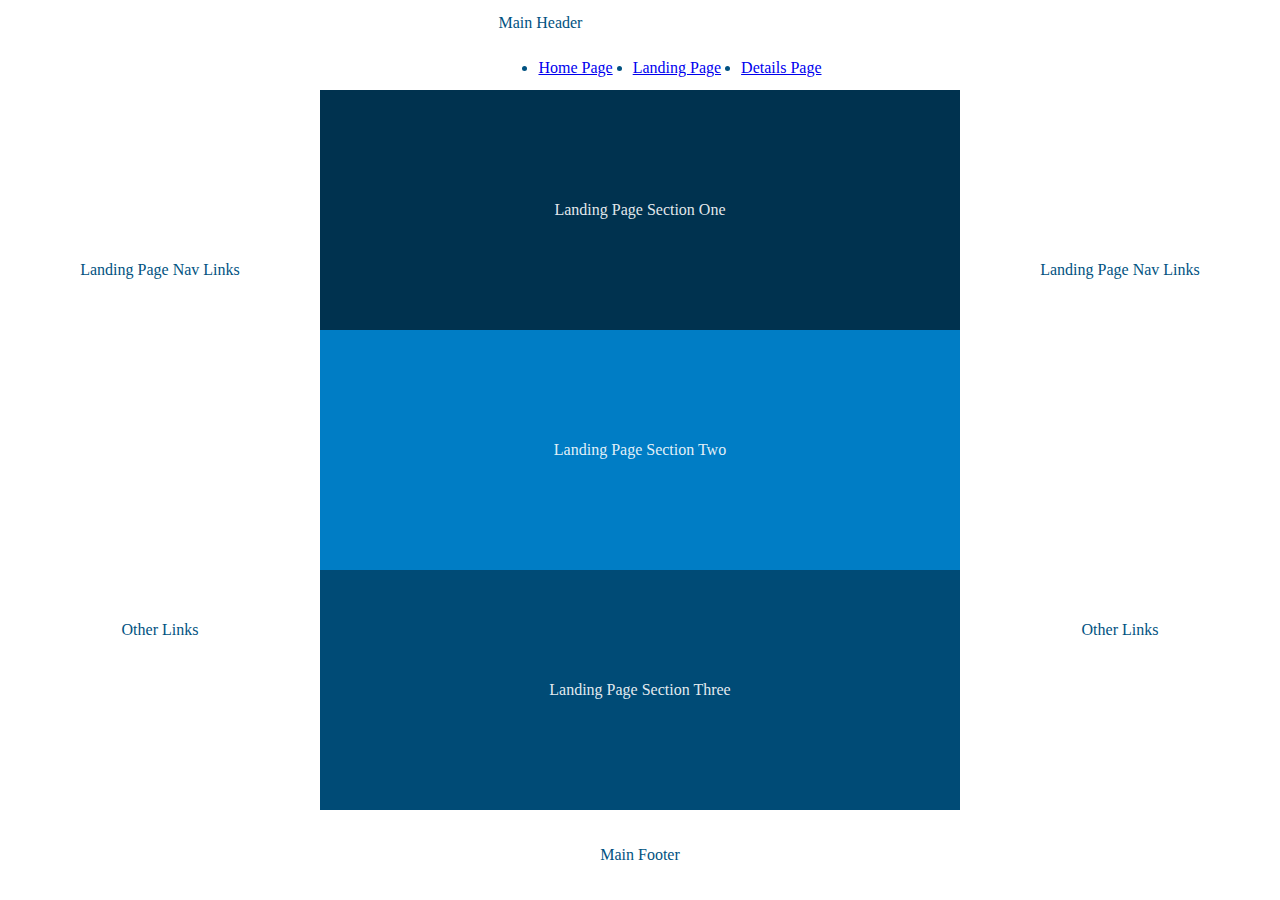
==== detailspage.html @ 347588d9 "Upadated Layout Pages (Home, landing and details pages)" ====
<!DOCTYPE html>
<html lang="en">
  <head>
    <meta charset="UTF-8" />
    <meta name="viewport" content="width=device-width, initial-scale=1.0" />
    <title>Landing Page</title>
    <link rel="stylesheet" href="css/style.css" />
  </head>
  <body class="pa0-00 ma0-00">
    <!-- Main Header -->
    <!-- Brand -->
    <!-- Main Nav -->

    <!-- Main Content-->
    <!-- Page Nav -->
    <!-- Section One -->
    <!-- Section Two -->
    <!-- Section Three -->
    <!-- Main Footer -->
    <!-- Brand and related Brands -->
    <!-- Footer Nav -->

    <!-- Main Header Start -->
    <header
      id="main__Header"
      class="grid items-center justify-center w-100 vh-10 blue0"
    >
      <div id="" class="w-100">Main Header</div>
      <nav>
        <ul class="ma0-00 flex justify-between w-100">
          <li><a href="homepage.html">Home Page</a></li>
          <li><a href="landingpage.html">Landing Page</a></li>
          <li><a href="detailspage.html">Details Page</a></li>
        </ul>
      </nav>
    </header>
    <!-- Main Header End -->

    <div class="grid gtc4 min-vh-80 ">
        <!-- Main Aside Start -->
        <aside id="main__Content" 
        class="gc1s1 flex flex-column items-center justify-around
            blue0 h-100"
        >
            <div>Landing Page Nav Links</div>
            <div>Other Links</div>
        </aside>
        <!-- Main Aside End -->
        
        <!-- Main Content Start -->
        <main id="main__Content"
            class="gc2s2 grid 
                h-100
                bg-blue1 
                white-90"
        >
            <!-- Section One Start -->
            <section
                class="flex items-center justify-center 
                h-100 w-100
                bg-black-60"
            >
                Landing Page Section One
            </section>
            <!-- Section One End -->

            <!-- Section Two Start -->
            <section class="flex items-center justify-center 
                h-100"
            >
                Landing Page Section Two
            </section>

            <!-- Section Three Start -->
            <section class="flex items-center justify-center 
                h-100 
                bg-black-40"
            >
                Landing Page Section Three
            </section>
        </main>
        <!-- Main Content Start -->
        
        <!-- Main Aside Start -->
        <aside id="main__Content" 
        class="gc4s1 flex flex-column items-center justify-around
            blue0 h-100"
        >
            <div>Landing Page Nav Links</div>
            <div>Other Links</div>
        </aside>
        <!-- Main Aside End -->
        

        
    </div>

    <!-- Main Footer Start -->
    <footer id="main__Footer" class="vh-10 blue0">
      <div class="flex items-center justify-center h-100">Main Footer</div>
    </footer>
    <!-- Main Footer Start -->
  </body>
</html>
---- css/style.css ----
/*----- IMPORTS -----*/

	/* -----CUSTOM FONT STYLES ----- */
	/* @import url("https://fonts.googleapis.com/css2?family=Merriweather+Sans:wght@400&family=Ubuntu&display=swap") */
	/* --x--CUSTOM FONT STYLES --x-- */

	/* ----- SYMBOLS / OTHER FONTS ----- */

	/* --x-- SYMBOLS / OTHER FONTS --x-- */
   
	/* ----- CUSTOM COMPONENT STYLES  ----- */
	 /* @import url("../CSS/Components/GDT_avatars. css");
	@import url("../CSS/Components/GDT_thumbnails.css");
    @import url("../CSS/Components/GDT_buttons.css");
	@import url("./CSS/Components/GDT_dropdown.css");
	@import url("../CSS/Components/GDT_cards.css");
	@import url("../CSS/Components/GDT_badges.css");
	@import url("../CSS/Components/GDT_tabs.css");
	@import url("../CSS/Components/GDT_lists.css");
	@import url("../CSS/Components/GDT_cascade_menu.css");
	@import url("../CSS/Components/GDT_forms.css"); 
    @import url("../CSS/Components/GDT_banners.css");                   
	/* --x-- CUSTOM COMPONENT STYLES  --x-- */

    /* ----- UTILITY STYLES ----- */
    @import url(./Functional/Layout.css);
    @import url(./Functional/Position.css);

    @import url(./Functional/Size.css);
    @import url(./Functional/Spacing.css);
   
    @import url(./Functional/Typography.css);

    @import url(./Functional/Backgrounds.css);
    @import url(./Functional/Borders.css);
    @import url(./Functional/Colours.css);

    @import url(./Functional/Effects.css);

    
    /* --x-- UTILITY STYLES --x-- */


/*--x-- IMPORTS --x--*/
    
/* ----- Variables ----- */
:root   {
    /* 01 Theme Colors */
    --white:rgb(240, 240, 240);
    --grey:rgb(170, 170, 170);
    --darkGrey:rgb(80, 80, 80);
    --dark: rgb(10, 10, 10);
    
    --red:red;
    --geolo: rgb(27, 27, 27); 
    --gold: gold;
    --primary: var(--red);
    --secondry:var(--blue);
    
    --bgColour:var(--geolo);
    --fontsColor:var(--white);

    /* 02 Theme Gradients */
    /* linear-gradient */
    --linear-gradient-1: linear-gradient(90deg, rgb(0, 0, 0), rgb(255, 255, 255));
    --linear-gradient-2: linear-gradient(45deg, rgb(240, 180, 14), rgb(207, 30, 30));

    /* radial-gradient */
    --radial-gradient-1: radial-gradient(circle, rgb(255,255,255) 20%, var(--dark) 60%);
    --radial-gradient-2: radial-gradient(circle, rgb(230, 44, 44) 20%, var(--darkGrey) 60%);
    
    /* 03 Theme Fonts-Family */
    --headingFonts: arial;
    --bodyFonts: Tahoma;

    /* 04 Theme Fonts-Sizes */
    --verySmallFontSize:0.25rem;
    --smallFontSize:0.5rem;
    --baseFontSize: 1rem;
    --largeFontSize:1.5rem;
    --xlargeFontSize: 2rem;
    --xxlargeFontSize:2.5rem;
    --heading-1:var(--xxlargeFontSize);
    --heading-2:var(--xlargeFontSize);
    --heading-3:var(--largeFontSize);
    --heading-4:var(--xlargeFontSize);
    
    
}
/* --x-- Variables --x-- */

/* --xxxxxxxxxx-- DOCUMENT STYLES --xxxxxxxxxx--*/
/* ----- CUSTOM LAYOUT STYLES  ----- */

/*----- Main Headear Styles -----*/

    
/*.mainNav__Logo{
     background: 
    rgb(41, 41, 41) 
    url(../Reosurces/Images/Logo_Images/GDB_Logo--large.png) 
    no-repeat center right;
    background-size: cover; */
    /* text-indent: -90rem; 

}*/

/*--x-- Main Headear Styles --x--*/

.o__banner
{
	background-repeat:no-repeat ;
    background-size: cover;	
}

.o__banner__homepage
{
    background-image: url(../media/images/Landscape_Images/main_banner_2.jpg);
    background-position: top right;
	
}
.landingPage_CTA
{
    background-image: url(../media/images/Landscape_Images/d9c10f8daa50824e4d42953b8d3e7ff8.png);
    background-position: bottom left;
}

.o__banner__homepage--countdown{
    background-image: url(../media/images/Autodesk/Infotainment_2016_03.png);
    background-position: center center;
}
.o__banner__homepage--core_capabilities{
    background-image: url(../media/images/Autodesk/Infotainment_2016_03.png);
    background-position: center center;
}

.o__banner__homepage--operating_models{
    background-image: url(../media/images/Autodesk/Infotainment_2016_04.png);
    background-position: center right;
}

.o__banner__homepage--talent_transformations{
    background-image: url(../media/images/Autodesk/Infotainment_2016_02.png);
    background-position: center right;
}
.o__banner--aboutUs
{
    background-image: url(../media/images/Autodesk/Infotainment_2016_03.png);
    background-position: center right;
	
}
.o__banner--services
{
    background-image: url(../media/images/Autodesk/Infotainment_2016_02.png);
    background-position: center right;
	
}
.o__banner--products
{
    background-image: url(../media/images/Autodesk/Infotainment_2016_03.png);
    background-position: center left;
	
}

.o__banner--projects
{
    background-image: url(../media/images/Autodesk/Infotainment_2016_04.png);
    background-position: center left;
	
}
.o__banner--contactUs
{
    background-image: url(../media/images/Autodesk/Infotainment_2016_05.png);
    background-position: center left;
	
}

.o__banner--careers
{
    background-image: url(../media/images/Autodesk/Infotainment_2016_05.png);
    background-position: center left;
	
}

.o-banner--aboutUs{
    background-image: url(../media/images/Autodesk/Infotainment_2016_05.png);
    background-position: center left;
}
/*.mainFooter .footerNav {
    background-color: var(--dark);
	display: grid;
    grid-template-columns: repeat(2, 1fr);
} 
*/

.gridLayout{
    display: grid;
    grid-template-columns: 1fr;
    gap: 0.75rem;
    height: 91vh;

}

.gridLayout > div{
    overflow-y: scroll;
}

#mainBody .aside {
    position: fixed;
    top: 100px;
    color: rgb(129, 116, 136);
}
.mainFooter .copyrights
{
	background-color: var(--gold);

}
/* --x-- Footer --x--*/    
/* ----x--------- mainFooter --------x---- */
/* --x-- CUSTOM LAYOUT STYLES  --x-- */

[data-tab-content]{
    display: none;
}
.active[data-tab-content]{
    display: block;
}

/* ----- Mobo First Media Queries -----*/       

@media(min-width:512px) { 
    body{
        background-color: rgb(255, 255, 255);
    }

    .subNav{
        grid-template-columns: repeat(2,1fr);
    }
    .gridLayout{

        grid-template-columns: 1.5fr 3fr 1fr;
        
    }
}                 
@media(min-width:768px) { 
    body{
        background-color: rgba(59, 27, 27, 0);
    }

    .m__ulist{
    display: flex;
    justify-content: space-around;
    align-items: center;
    }

    .o__banner ul{
        display: flex;
    }
}   
@media(min-width:1024px) { 
  body{
        background-color: rgb(255, 255, 255);
    }
    .subNav{
        grid-template-columns: repeat(4,1fr);
    }  
}
@media(min-width:1280px) { 
    body{
        background-color: rgb(255, 255, 255);
    }  
}

/* --x-- Mobo First Media Queries --x--*/
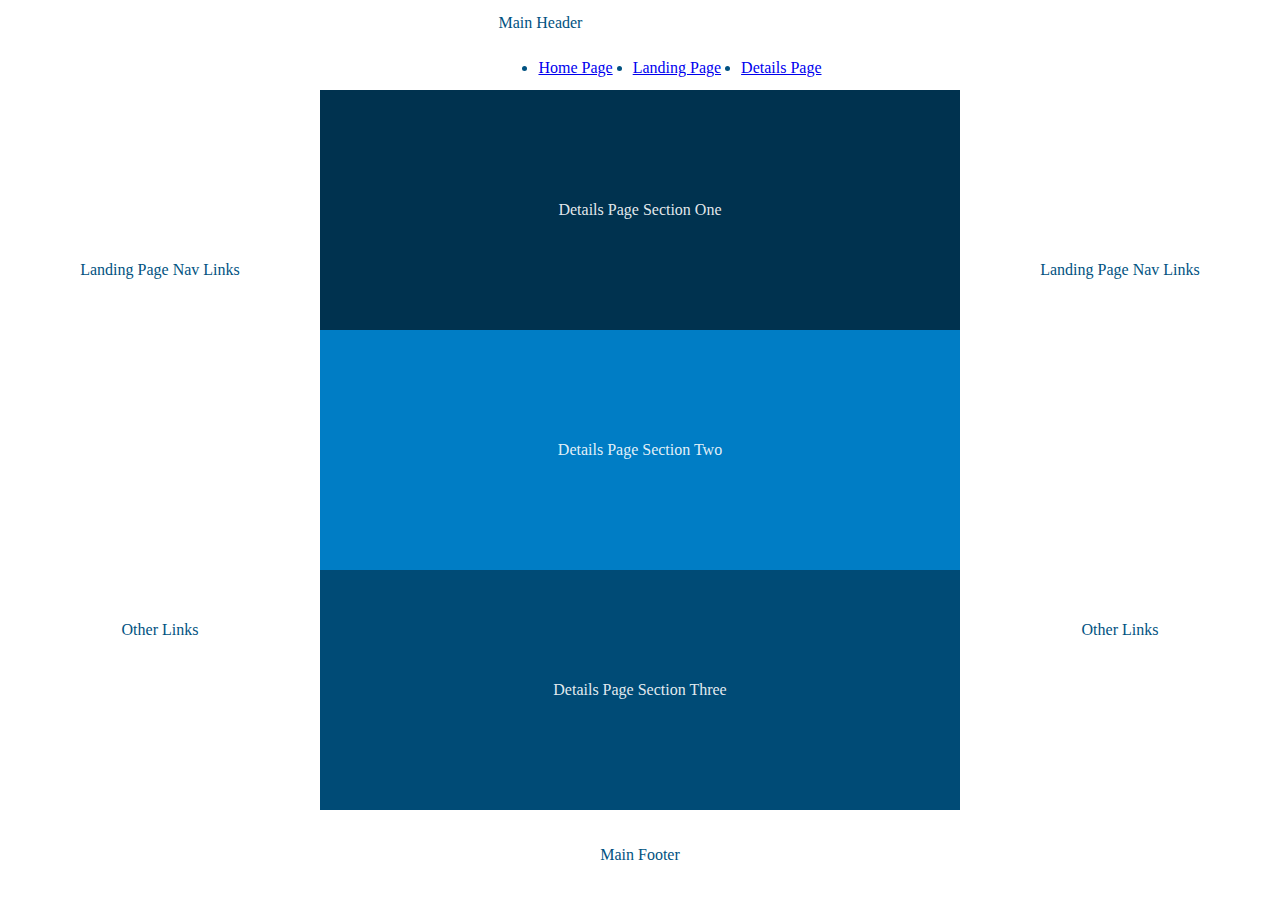
==== commit 43681a1c: "Upadated Layout Pages (Home, landing and details pages)" ====
--- a/detailspage.html
+++ b/detailspage.html
@@ -36,63 +36,48 @@
     </header>
     <!-- Main Header End -->
 
-    <div class="grid gtc4 min-vh-80 ">
-        <!-- Main Aside Start -->
-        <aside id="main__Content" 
-        class="gc1s1 flex flex-column items-center justify-around
-            blue0 h-100"
+    <div class="grid gtc4 min-vh-80">
+      <!-- Main Aside Start -->
+      <aside
+        id="main__Content"
+        class="gc1s1 flex flex-column items-center justify-around blue0 h-100"
+      >
+        <div>Landing Page Nav Links</div>
+        <div>Other Links</div>
+      </aside>
+      <!-- Main Aside End -->
+
+      <!-- Main Content Start -->
+      <main id="main__Content" class="gc2s2 grid h-100 bg-blue1 white-90">
+        <!-- Section One Start -->
+        <section
+          class="flex items-center justify-center h-100 w-100 bg-black-60"
         >
-            <div>Landing Page Nav Links</div>
-            <div>Other Links</div>
-        </aside>
-        <!-- Main Aside End -->
-        
-        <!-- Main Content Start -->
-        <main id="main__Content"
-            class="gc2s2 grid 
-                h-100
-                bg-blue1 
-                white-90"
-        >
-            <!-- Section One Start -->
-            <section
-                class="flex items-center justify-center 
-                h-100 w-100
-                bg-black-60"
-            >
-                Landing Page Section One
-            </section>
-            <!-- Section One End -->
+          Details Page Section One
+        </section>
+        <!-- Section One End -->
 
-            <!-- Section Two Start -->
-            <section class="flex items-center justify-center 
-                h-100"
-            >
-                Landing Page Section Two
-            </section>
+        <!-- Section Two Start -->
+        <section class="flex items-center justify-center h-100">
+          Details Page Section Two
+        </section>
 
-            <!-- Section Three Start -->
-            <section class="flex items-center justify-center 
-                h-100 
-                bg-black-40"
-            >
-                Landing Page Section Three
-            </section>
-        </main>
-        <!-- Main Content Start -->
-        
-        <!-- Main Aside Start -->
-        <aside id="main__Content" 
-        class="gc4s1 flex flex-column items-center justify-around
-            blue0 h-100"
-        >
-            <div>Landing Page Nav Links</div>
-            <div>Other Links</div>
-        </aside>
-        <!-- Main Aside End -->
-        
+        <!-- Section Three Start -->
+        <section class="flex items-center justify-center h-100 bg-black-40">
+          Details Page Section Three
+        </section>
+      </main>
+      <!-- Main Content Start -->
 
-        
+      <!-- Main Aside Start -->
+      <aside
+        id="main__Content"
+        class="gc4s1 flex flex-column items-center justify-around blue0 h-100"
+      >
+        <div>Landing Page Nav Links</div>
+        <div>Other Links</div>
+      </aside>
+      <!-- Main Aside End -->
     </div>
 
     <!-- Main Footer Start -->
